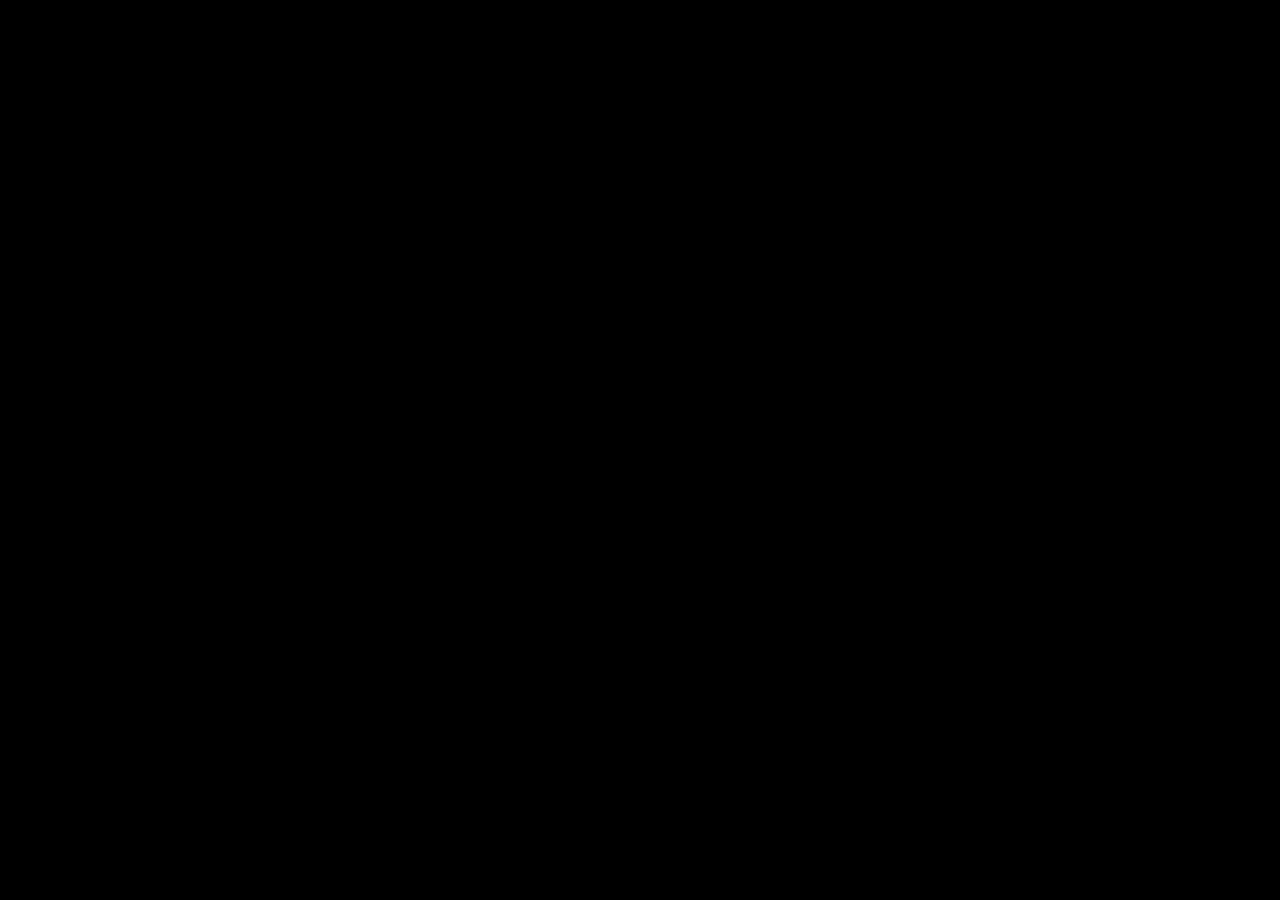
==== index.html @ ef804bbd "Update index.html" ====
<!DOCTYPE html>
<html lang="cs">
<head>
  <meta charset="UTF-8">

  <meta
    name="viewport"
    content="width=device-width, initial-scale=1, maximum-scale=1, user-scalable=no, viewport-fit=cover"
  >

  <!-- =========================================================
       CRITICAL RENDER STYLES
       ========================================================= -->
  <style>
    *,
    *::before,
    *::after {
      box-sizing: border-box;
    }

    html {
      width: 100%;
      min-height: 100%;
      margin: 0;
      padding: 0;
      background: #000000;
      color-scheme: dark;
      -webkit-text-size-adjust: 100%;
      text-size-adjust: 100%;
    }

    body {
      width: 100%;
      min-height: 100svh;
      margin: 0;
      padding: 0;
      overflow-x: hidden;
      background: #000000;
      color: #ffffff;
      font-family: "Barlow", Arial, sans-serif;
      -webkit-font-smoothing: antialiased;
      -moz-osx-font-smoothing: grayscale;
    }

    /* MAIN must remain hidden until its initialization completes. */
    .main-view:not(.is-visible) {
      opacity: 0;
      visibility: hidden;
      pointer-events: none;
    }

    /* HOME carousel must never render before its reveal state. */
    .home-view:not(.is-carousel-visible) .home-carousel {
      opacity: 0;
    }

    /* Menu remains hidden until explicitly opened. */
    .main-view:not(.is-menu-visible) .main-menu {
      visibility: hidden;
      pointer-events: none;
    }
  </style>

  <title>LIVINGSPACE</title>

  <!-- =========================================================
       SEO
       ========================================================= -->
  <meta name="robots" content="index,follow">

  <meta
    name="description"
    content="LIVINGSPACE je platforma nabízející nejrozsáhlejší světový výběr designového nábytku, elektroniky, osvětlení a vybavení pro venkovní prostory."
  >

  <link rel="canonical" href="https://livingspace.cz/">

  <!-- =========================================================
       STRUCTURED DATA
       ========================================================= -->
  <script type="application/ld+json">
  {
    "@context": "https://schema.org",
    "@type": "WebSite",
    "name": "LIVINGSPACE",
    "url": "https://livingspace.cz/",
    "description": "LIVINGSPACE je platforma nabízející nejrozsáhlejší světový výběr designového nábytku, elektroniky, osvětlení a vybavení pro venkovní prostory."
  }
  </script>

  <script type="application/ld+json">
  {
    "@context": "https://schema.org",
    "@type": "Organization",
    "name": "LIVINGSPACE",
    "url": "https://livingspace.cz/",
    "image": "https://livingspace.cz/assets/vb-og.png",
    "description": "LIVINGSPACE je platforma nabízející nejrozsáhlejší světový výběr designového nábytku, elektroniky, osvětlení a vybavení pro venkovní prostory."
  }
  </script>

  <!-- =========================================================
       OPEN GRAPH
       ========================================================= -->
  <meta property="og:type" content="website">
  <meta property="og:site_name" content="LIVINGSPACE">
  <meta property="og:title" content="LIVINGSPACE">

  <meta
    property="og:description"
    content="LIVINGSPACE je platforma nabízející nejrozsáhlejší světový výběr designového nábytku, elektroniky, osvětlení a vybavení pro venkovní prostory."
  >

  <meta property="og:url" content="https://livingspace.cz/">
  <meta property="og:image" content="https://livingspace.cz/assets/vb-og.png">
  <meta property="og:image:width" content="1200">
  <meta property="og:image:height" content="630">
  <meta property="og:image:alt" content="LIVINGSPACE">
  <meta property="og:locale" content="cs_CZ">

  <!-- =========================================================
       TWITTER / X
       ========================================================= -->
  <meta name="twitter:card" content="summary_large_image">
  <meta name="twitter:title" content="LIVINGSPACE">

  <meta
    name="twitter:description"
    content="LIVINGSPACE je platforma nabízející nejrozsáhlejší světový výběr designového nábytku, elektroniky, osvětlení a vybavení pro venkovní prostory."
  >

  <meta
    name="twitter:image"
    content="https://livingspace.cz/assets/vb-og.png"
  >

  <meta
    name="twitter:image:alt"
    content="LIVINGSPACE"
  >

  <meta
    name="twitter:url"
    content="https://livingspace.cz/"
  >

  <!-- =========================================================
       FAVICONS
       ========================================================= -->
  <link
    rel="icon"
    type="image/png"
    sizes="16x16"
    href="/assets/vb-16x16.png"
  >

  <link
    rel="icon"
    type="image/png"
    sizes="32x32"
    href="/assets/vb-32x32.png"
  >

  <link
    rel="icon"
    type="image/png"
    sizes="48x48"
    href="/assets/vb-48x48.png"
  >

  <link
    rel="icon"
    type="image/png"
    sizes="64x64"
    href="/assets/vb-64x64.png"
  >

  <link
    rel="icon"
    type="image/png"
    sizes="128x128"
    href="/assets/vb-128x128.png"
  >

  <link
    rel="icon"
    type="image/png"
    sizes="192x192"
    href="/assets/vb-192x192.png"
  >

  <link
    rel="icon"
    type="image/png"
    sizes="256x256"
    href="/assets/vb-256x256.png"
  >

  <link
    rel="icon"
    type="image/png"
    sizes="512x512"
    href="/assets/vb-512x512.png"
  >

  <link
    rel="apple-touch-icon"
    sizes="180x180"
    href="/assets/vb-180x180.png"
  >

  <!-- =========================================================
       BROWSER THEME
       ========================================================= -->
  <meta name="theme-color" content="#000000">
  <meta name="msapplication-TileColor" content="#000000">
  <meta name="color-scheme" content="dark">

  <!-- =========================================================
       BARLOW + BARLOW CONDENSED
       ========================================================= -->
  <link
    rel="preconnect"
    href="https://fonts.googleapis.com"
  >

  <link
    rel="preconnect"
    href="https://fonts.gstatic.com"
    crossorigin
  >

  <link
    href="https://fonts.googleapis.com/css2?family=Barlow:wght@400;500;600;700&family=Barlow+Condensed:wght@400;500;600;700&display=swap"
    rel="stylesheet"
  >

  <!-- =========================================================
       PRELOAD
       ========================================================= -->
  <link
    rel="preload"
    href="/assets/vb-logo2.png"
    as="image"
    type="image/png"
    fetchpriority="high"
  >

  <link
    rel="preload"
    href="/assets/icons/arrow-down.svg"
    as="image"
    type="image/svg+xml"
  >

  <link
    rel="preload"
    href="/assets/icons/arrow-left.svg"
    as="image"
    type="image/svg+xml"
  >

  <link
    rel="preload"
    href="/assets/icons/hamburger.svg"
    as="image"
    type="image/svg+xml"
  >

  <link
    rel="preload"
    href="/assets/icons/search.svg"
    as="image"
    type="image/svg+xml"
  >

  <!-- =========================================================
       GOOGLE ANALYTICS
       ========================================================= -->
  <script
    async
    src="https://www.googletagmanager.com/gtag/js?id=G-ZL8N7FS7NT"
  ></script>

  <script>
    window.dataLayer = window.dataLayer || [];

    function gtag() {
      window.dataLayer.push(arguments);
    }

    gtag('js', new Date());
    gtag('config', 'G-ZL8N7FS7NT');
  </script>

  <!-- =========================================================
       MAIN CSS
       ========================================================= -->
  <link rel="stylesheet" href="/assets/css/main.css">

  <!-- =========================================================
       HOME CSS
       ========================================================= -->
  <link rel="stylesheet" href="/assets/css/home.css">
</head>

<body>
  <!-- =========================================================
       MAIN IS CREATED AUTOMATICALLY BY main.js
       ========================================================= -->

  <script src="/assets/js/main.js" defer></script>
  <script src="/assets/js/home.js" defer></script>
</body>
</html>
---- assets/css/main.css ----
/* =========================================================
   LIVINGSPACE — MAIN
   ========================================================= */

.main-view {
  /* Typography */
  --main-font: "Barlow", Arial, sans-serif;
  --main-menu-font: "Barlow", Arial, sans-serif;

  /* Colors */
  --main-background: #000000;
  --main-foreground: #ffffff;
  --main-grey: #b4b4b4;
  --main-line: #1f1f1f;
  --main-line-soft: #141414;

  /* Header */
  --main-header-height: 64px;
  --main-side-mobile: 16px;
  --main-side-tablet: 28px;
  --main-side-desktop: 42px;

  /* Menu layout */
  --menu-left: clamp(28px, 7vw, 58px);
  --menu-right: clamp(24px, 8vw, 56px);
  --menu-top-gap: 42px;
  --menu-row-pad: 14px;

  /* Menu typography */
  --menu-font-size: 19px;
  --menu-letter-spacing: 0.6px;

  /* Chevron */
  --chev-size: 18px;
  --chev-rot-ms: 1040ms;

  /* Saber */
  --saber-width: 4px;
  --saber-height: 26px;
  --saber-offset: 0px;
  --active-shift: 14px;

  /* Panels */
  --panel-font-size: 14px;
  --panel-line-height: 1.65;
  --arrow-safe: calc(var(--chev-size) + 26px);

  /* Animations */
  --menu-enter-duration: 1150ms;
  --menu-enter-easing: cubic-bezier(0.16, 1, 0.3, 1);
  --main-arrival-duration: 2400ms;
  --main-arrival-easing: cubic-bezier(0.16, 1, 0.3, 1);

  /* Main container */
  position: fixed;
  inset: 0;
  width: 100%;
  height: 100%;
  min-height: 100svh;
  overflow: hidden;

  background: var(--main-background);
  color: var(--main-foreground);
  font-family: var(--main-font);

  z-index: 10;
  opacity: 0;
  pointer-events: none;
  transition: opacity 220ms linear;

  -webkit-font-smoothing: antialiased;
  -moz-osx-font-smoothing: grayscale;
}

/* =========================================================
   MAIN — VISIBILITY
   ========================================================= */

.main-view.is-visible {
  opacity: 1;
  pointer-events: auto;
}

/* =========================================================
   MAIN — RESET
   ========================================================= */

.main-view *,
.main-view *::before,
.main-view *::after {
  box-sizing: border-box;
}

.main-view button {
  margin: 0;
  padding: 0;
  appearance: none;
  -webkit-appearance: none;

  border: 0;
  border-radius: 0;
  background: none;
  color: inherit;
  font: inherit;
  cursor: pointer;

  -webkit-tap-highlight-color: transparent;
}

.main-view img {
  display: block;
  user-select: none;
  -webkit-user-select: none;
  -webkit-user-drag: none;
}

/* =========================================================
   HEADER — CONTAINER
   ========================================================= */

.main-view__header {
  position: absolute;
  top: 0;
  left: 0;
  width: 100%;
  height: calc(var(--main-header-height) + env(safe-area-inset-top, 0px));

  padding: env(safe-area-inset-top, 0px) var(--main-side-mobile) 0;

  display: flex;
  align-items: center;
  justify-content: space-between;

  z-index: 20;
  pointer-events: none;
}

/* =========================================================
   HEADER — CONTROLS
   ========================================================= */

.main-view__header-button {
  position: relative;
  width: 44px;
  height: 44px;

  display: flex;
  align-items: center;
  justify-content: center;
  flex: 0 0 44px;

  opacity: 0;
  pointer-events: none;

  transform: translate3d(0, calc(-100% - 120px), 0);
  transform-origin: center center;
  will-change: transform, opacity;

  backface-visibility: hidden;
  -webkit-backface-visibility: hidden;

  transition:
    transform var(--main-arrival-duration) var(--main-arrival-easing),
    opacity 420ms ease-out;
}

.main-view.is-controls-visible .main-view__header-button {
  opacity: 1;
  pointer-events: auto;
  transform: translate3d(0, 0, 0);
}

.main-view__header-button:focus {
  outline: none;
}

.main-view__header-button:focus-visible {
  outline: 1px solid rgba(255, 255, 255, 0.8);
  outline-offset: 2px;
}

/* =========================================================
   HEADER — ICONS
   ========================================================= */

.main-view__header-icon {
  width: 24px;
  height: 24px;
  object-fit: contain;
  pointer-events: none;
}

.main-view__header-icon--hamburger {
  width: 30px;
  height: 30px;
}

.main-view__header-icon--search {
  width: 22px;
  height: 22px;
}

/* =========================================================
   LOGO — LIVINGSPACE
   ========================================================= */

.main-view__logo {
  position: absolute;
  top: calc(env(safe-area-inset-top, 0px) + var(--main-header-height) / 2);
  left: 50%;

  width: 220px;
  height: auto;
  margin: 0;
  padding: 0;
  object-fit: contain;

  opacity: 0;
  transform: translate3d(-50%, calc(-150% - 120px), 0);
  transform-origin: center center;
  will-change: transform, opacity;

  backface-visibility: hidden;
  -webkit-backface-visibility: hidden;

  user-select: none;
  -webkit-user-select: none;
  -webkit-user-drag: none;

  pointer-events: none;
  z-index: 21;

  transition:
    transform var(--main-arrival-duration) var(--main-arrival-easing),
    opacity 420ms ease-out;
}

/* =========================================================
   LOGO — ARRIVAL
   ========================================================= */

.main-view.is-logo-visible .main-view__logo {
  opacity: 1;
  transform: translate3d(-50%, -50%, 0);
}

/* =========================================================
   MENU — SCROLL AREA
   ========================================================= */

.main-menu {
  position: absolute;
  inset: 0;
  width: 100%;
  height: 100%;
  min-height: 100svh;

  padding-top: calc(env(safe-area-inset-top, 0px) + var(--main-header-height));

  overflow-x: hidden;
  overflow-y: auto;
  -webkit-overflow-scrolling: touch;
  overscroll-behavior: contain;

  z-index: 10;
  scrollbar-width: none;

  visibility: hidden;
  pointer-events: none;
}

.main-view.is-menu-visible .main-menu {
  visibility: visible;
  pointer-events: auto;
}

.main-menu::-webkit-scrollbar {
  display: none;
}

/* =========================================================
   MENU — CONTENT
   ========================================================= */

.main-menu__content {
  position: relative;
  width: 100%;

  padding-left: var(--menu-left);
  padding-right: var(--menu-right);
  padding-bottom: calc(120px + env(safe-area-inset-bottom, 0px));

  transform: translateY(30px);
}

/* =========================================================
   MENU — LIST
   ========================================================= */

.main-menu__list {
  position: relative;
  width: 100%;
  list-style: none;

  margin: var(--menu-top-gap) 0 0;
  padding: 0;
}

/* =========================================================
   SABER — SLOT
   ========================================================= */

.main-menu__saber-slot {
  position: absolute;
  left: 0;
  top: 0;

  width: 32px;
  height: 100%;
  margin: 0;
  padding: 0;
  list-style: none;

  z-index: 5;
  pointer-events: none;
}

/* =========================================================
   SABER — NEON GLOW
   ========================================================= */

.main-menu__saber {
  position: absolute;
  left: var(--saber-offset);
  top: 0;

  width: var(--saber-width);
  height: var(--saber-height);

  background: #fff9cf;
  border-radius: 3px;

  box-shadow:
    0 0 3px rgba(255, 255, 255, 0.95),
    0 0 7px rgba(255, 238, 145, 0.90),
    0 0 13px rgba(255, 220, 70, 0.62),
    0 0 22px rgba(255, 205, 35, 0.30);

  transform: translate3d(0, 0, 0);
  transform-origin: center center;
  transition: transform 180ms cubic-bezier(0.2, 0.9, 0.2, 1);
  will-change: transform;
  pointer-events: none;
}

/* =========================================================
   SABER — HANDLE
   ========================================================= */

.main-menu__saber-handle {
  position: absolute;
  left: calc(var(--saber-offset) - 14px);
  top: 0;

  width: 32px;
  height: 100%;
  background: transparent;

  z-index: 6;
  pointer-events: auto;
  touch-action: none;
}

/* =========================================================
   MENU — ITEMS
   ========================================================= */

.main-menu__item {
  position: relative;
  display: flex;
  align-items: center;
  justify-content: space-between;
  gap: 16px;

  width: 100%;
  padding: var(--menu-row-pad) 0;

  color: var(--main-grey);
  font-family: var(--main-menu-font);
  font-size: 18px;
  font-weight: 600;
  line-height: 1.05;
  letter-spacing: var(--menu-letter-spacing);
  text-transform: uppercase;

  user-select: none;
  -webkit-user-select: none;
  -webkit-tap-highlight-color: transparent;

  opacity: 0;
  transform: translate3d(calc(100vw + 80px), 0, 0);
  will-change: transform, opacity;
  z-index: 2;
}

/* =========================================================
   MENU — STAGGER ARRIVAL
   ========================================================= */

.main-view.is-menu-visible .main-menu__item {
  animation: mainMenuItemEnter var(--menu-enter-duration) var(--menu-enter-easing) forwards;
}

.main-view.is-menu-visible .main-menu__item:nth-of-type(2) {
  animation-delay: 0ms;
}

.main-view.is-menu-visible .main-menu__item:nth-of-type(4) {
  animation-delay: 120ms;
}

.main-view.is-menu-visible .main-menu__item:nth-of-type(6) {
  animation-delay: 240ms;
}

.main-view.is-menu-visible .main-menu__item:nth-of-type(8) {
  animation-delay: 360ms;
}

@keyframes mainMenuItemEnter {
  0% {
    opacity: 0;
    transform: translate3d(calc(100vw + 80px), 0, 0);
  }

  18% {
    opacity: 1;
  }

  100% {
    opacity: 1;
    transform: translate3d(0, 0, 0);
  }
}

/* =========================================================
   MENU — LABELS
   ========================================================= */

.main-menu__label {
  display: inline-block;
  color: inherit;
  cursor: pointer;

  transition:
    transform 160ms cubic-bezier(0.2, 0.9, 0.2, 1),
    color 120ms linear;

  will-change: transform, color;
}

/* =========================================================
   MENU — ACTIVE ITEM
   ========================================================= */

.main-menu__item.is-active .main-menu__label {
  color: var(--main-foreground);
  transform: translate3d(var(--active-shift), 0, 0);
}

/* =========================================================
   MENU — CHEVRON BUTTON
   ========================================================= */

.main-menu__chevron-button {
  width: 34px;
  height: 34px;
  flex: 0 0 34px;

  display: flex;
  align-items: center;
  justify-content: center;

  background: none;
  overflow: visible;
}

/* =========================================================
   MENU — CHEVRON ICON
   ========================================================= */

.main-menu__chevron {
  width: 34px;
  height: 34px;
  display: block;
  object-fit: contain;

  transform: rotate(var(--chev-spin, 0deg)) translateZ(0);
  transform-origin: center center;

  transition: transform var(--chev-rot-ms) cubic-bezier(0.2, 0.9, 0.2, 1);
  will-change: transform;
  pointer-events: none;

  backface-visibility: hidden;
  -webkit-backface-visibility: hidden;
}

/* =========================================================
   MENU — PANELS
   ========================================================= */

.main-menu__panel {
  list-style: none;
  max-height: 0;
  overflow: hidden;
  opacity: 0;

  transition:
    max-height 420ms cubic-bezier(0.2, 0.9, 0.2, 1),
    opacity 220ms linear;
}

.main-menu__item.is-open + .main-menu__panel {
  max-height: 1600px;
  opacity: 1;
}

.main-menu__panel-inner {
  padding: 10px var(--arrow-safe) 12px 0;
  border-top: 1px solid var(--main-line-soft);
}

.main-menu__panel-inner > * {
  transform: translate3d(20px, 0, 0);
}

/* =========================================================
   MENU — PANEL TEXT
   ========================================================= */

.main-menu__text {
  margin: 0;
  padding: 0;

  color: var(--main-foreground);
  font-family: var(--main-font);
  font-size: var(--panel-font-size);
  font-weight: 400;
  line-height: var(--panel-line-height);
  letter-spacing: 0.2px;
  text-transform: none;
}

/* =========================================================
   MENU — DOMŮ
   ========================================================= */

.main-menu__about {
  color: var(--main-foreground);
}

/* =========================================================
   MENU — MÉDIA
   ========================================================= */

.main-menu__art {
  display: flex;
  flex-direction: column;
  align-items: flex-start;
}

/* =========================================================
   MENU — DESIGN
   ========================================================= */

.main-menu__art-gallery {
  position: relative;
  display: inline-flex;
  align-items: center;
  justify-content: flex-start;

  min-height: 38px;
  margin: 0;
  padding: 0;

  color: var(--main-grey);
  font-family: var(--main-menu-font);
  font-size: 14px;
  font-weight: 600;
  line-height: 1;
  letter-spacing: 0.12em;

  text-transform: uppercase;
  text-decoration: none;
  outline: none;
  cursor: pointer;

  -webkit-tap-highlight-color: transparent;

  transition:
    color 120ms linear,
    opacity 120ms linear,
    transform 160ms cubic-bezier(0.2, 0.9, 0.2, 1);
}

.main-menu__art-gallery:visited {
  color: var(--main-grey);
}

.main-menu__art-gallery:hover,
.main-menu__art-gallery:focus-visible {
  color: var(--main-foreground);
}

.main-menu__art-gallery:active {
  color: var(--main-foreground);
  opacity: 0.7;
  transform: scale(0.97);
}

/* =========================================================
   MENU — SHOP
   ========================================================= */

.main-menu__vision {
  color: var(--main-foreground);
}

/* =========================================================
   MENU — KONTAKT
   ========================================================= */

.main-menu__contact {
  color: var(--main-foreground);
  font-size: 15px;
  line-height: 1.85;
}

/* =========================================================
   MENU — CONTACT LINKS
   ========================================================= */

.main-menu__contact a {
  display: block;
  width: fit-content;

  color: var(--main-foreground);
  text-decoration: none;
  outline: none;

  -webkit-tap-highlight-color: transparent;

  transition:
    color 140ms ease-out,
    text-shadow 180ms ease-out,
    opacity 140ms ease-out;
}

.main-menu__contact a:link,
.main-menu__contact a:visited {
  color: var(--main-foreground);
  text-decoration: none;
}

.main-menu__contact a:hover,
.main-menu__contact a:focus,
.main-menu__contact a:focus-visible,
.main-menu__contact a:active {
  color: #fff7c2;
  text-decoration: none;

  text-shadow:
    0 0 4px rgba(255, 244, 166, 0.95),
    0 0 10px rgba(255, 226, 92, 0.72),
    0 0 18px rgba(255, 211, 64, 0.42);

  outline: none;
}

.main-menu__contact a:active {
  opacity: 0.82;
}

/* =========================================================
   MENU — DIVIDER
   ========================================================= */

.main-menu__divider {
  width: 100%;
  margin: 18px 0 0;
  border-top: 1px solid var(--main-line);
}

/* =========================================================
   RESPONSIVE — SMALL MOBILE
   ========================================================= */

@media (max-width: 374px) {
  .main-view {
    --menu-left: 27px;
    --menu-right: 24px;
    --menu-top-gap: 34px;
    --menu-row-pad: 13px;
    --menu-font-size: 18px;
    --chev-size: 17px;
    --panel-font-size: 13px;
  }

  .main-view__header-icon {
    width: 22px;
    height: 22px;
  }
}

/* =========================================================
   RESPONSIVE — LARGE MOBILE
   ========================================================= */

@media (min-width: 430px) and (max-width: 767px) {
  .main-view {
    --menu-left: clamp(32px, 7vw, 58px);
    --menu-right: clamp(28px, 8vw, 56px);
    --menu-font-size: 20px;
  }

  .main-view__header {
    padding-left: 18px;
    padding-right: 18px;
    transform: translateY(20px);
  }

  .main-view__logo {
    top: calc(
      env(safe-area-inset-top, 0px) +
      var(--main-header-height) / 2 +
      20px
    );
  }
}

/* =========================================================
   RESPONSIVE — TABLET
   ========================================================= */

@media (min-width: 768px) {
  .main-view {
    --menu-left: clamp(52px, 8vw, 92px);
    --menu-right: clamp(44px, 8vw, 84px);
    --menu-top-gap: 54px;
    --menu-row-pad: 17px;
    --menu-font-size: 22px;
    --chev-size: 20px;
    --saber-height: 30px;
    --panel-font-size: 15px;
  }

  .main-view__header {
    padding-left: var(--main-side-tablet);
    padding-right: var(--main-side-tablet);
  }

  .main-view__header-icon {
    width: 26px;
    height: 26px;
  }

  .main-menu__content {
    max-width: 900px;
    margin: 0 auto;
  }
}

/* =========================================================
   RESPONSIVE — DESKTOP
   ========================================================= */

@media (min-width: 1200px) {
  .main-view {
    --menu-left: 72px;
    --menu-right: 72px;
    --menu-top-gap: 62px;
    --menu-row-pad: 18px;
    --menu-font-size: 23px;
    --panel-font-size: 15px;
  }

  .main-view__header {
    padding-left: var(--main-side-desktop);
    padding-right: var(--main-side-desktop);
  }

  .main-menu__content {
    max-width: 980px;
  }
}

/* =========================================================
   ACCESSIBILITY — REDUCED MOTION
   ========================================================= */

@media (prefers-reduced-motion: reduce) {
  .main-view {
    transition-duration: 1ms;
  }

  .main-view__logo {
    transition:
      transform 700ms ease-out,
      opacity 300ms ease-out;
  }

  .main-view__header-button {
    transition:
      transform 700ms ease-out,
      opacity 300ms ease-out;
  }

  .main-view.is-menu-visible .main-menu__item {
    animation-duration: 500ms;
    animation-delay: 0ms;
  }

  .main-menu__saber {
    transition-duration: 100ms;
  }

  .main-menu__chevron {
    transition-duration: 300ms;
  }

  .main-menu__panel {
    transition:
      max-height 240ms ease-out,
      opacity 120ms linear;
  }
}
---- assets/css/home.css ----
/* =========================================================
   LIVINGSPACE — HOME
   ADAPTIVE SEVEN-SLIDE ARTICLE CAROUSEL

   HTML = STRUKTURA
   JS   = OBSAH A FUNKČNÍ LOGIKA
   CSS  = DESIGN A RESPONZIVITA
   ========================================================= */

:root {
  /* =======================================================
     01 — ZÁKLADNÍ BARVY
     ======================================================= */

  --homeAccent:#FFE34F;
  --homeBlack:#000000;
  --homeWhite:#FFFFFF;

  /* =======================================================
     02 — HOME
     ======================================================= */

  --homeMinH:100svh;
  --homeZ:9;
  --homeContentTopGap:18px;
  --homeContentBottomPad:90px;
  --homeDesktopMaxW:1100px;

  /* =======================================================
     03 — DIVIDER
     ======================================================= */

  --homeDividerH:1px;
  --homeDividerColor:rgba(255,255,255,0.18);
  --homeDividerShadow:0 1px 8px rgba(255,255,255,0.06);
  --homeDividerMoveDuration:900ms;
  --homeDividerFadeDuration:420ms;

  /* =======================================================
     04 — CAROUSEL
     ======================================================= */

  --homeCarouselFadeDuration:220ms;
  --homeCarouselSlideDuration:1050ms;
  --homeCarouselHeightDuration:700ms;
  --homeCarouselEase:cubic-bezier(0.16,1,0.3,1);

  /* =======================================================
     05 — PHOTOGRAPHY
     ======================================================= */

  --homeImageW:100%;
  --homeImageMaxW:100%;
  --homeImageRadius:0px;
  --homeImageBottomGap:20px;

  /* =======================================================
     06 — ARTICLE TYPOGRAPHY
     ======================================================= */

  --homeTitleFont:-apple-system,BlinkMacSystemFont,"Segoe UI",Arial,sans-serif;
  --homeTitleSize:clamp(22px,5.5vw,38px);
  --homeTitleWeight:700;
  --homeTitleLineHeight:1.2;
  --homeTitleSpacing:-0.02em;

  --homeDescriptionSize:clamp(14px,3.6vw,17px);
  --homeDescriptionWeight:400;
  --homeDescriptionLineHeight:1.5;
  --homeDescriptionTopGap:14px;
  --homeDescriptionColor:rgba(255,255,255,0.88);

  /* =======================================================
     07 — BUTTONS
     ======================================================= */

  --homeBtnW:220px;
  --homeBtnH:44px;
  --homeBtnGap:14px;
  --homeBtnTopGap:24px;
  --homeBtnX:0px;
  --homeBtnY:0px;
  --homeBtnRadius:999px;
  --homeBtnPadX:12px;
  --homeBtnPadY:0px;

  --homeBtnFont:"Barlow",sans-serif;
  --homeBtnFontSize:15px;
  --homeBtnFontWeight:700;
  --homeBtnLineHeight:1.2;
  --homeBtnLetterSpacing:0.02em;

  /* =======================================================
     08 — READ BUTTON
     ======================================================= */

  --homeReadBg:#FFE34F;
  --homeReadText:#000000;
  --homeReadBorder:#FFE34F;
  --homeReadBorderW:1px;
  --homeReadHoverBg:#FFFFFF;
  --homeReadHoverText:#000000;
  --homeReadHoverBorder:#FFFFFF;

  /* =======================================================
     09 — NEXT BUTTON
     ======================================================= */

  --homeNextBg:#000000;
  --homeNextText:#FFFFFF;
  --homeNextBorder:#FFE34F;
  --homeNextBorderW:1.5px;
  --homeNextHoverBg:#FFE34F;
  --homeNextHoverText:#000000;
  --homeNextHoverBorder:#FFE34F;

  /* =======================================================
     10 — BUTTON INTERACTIONS
     ======================================================= */

  --homeBtnTransition:180ms;
  --homeBtnActiveScale:0.975;
  --homeBtnFocusW:2px;
  --homeBtnFocusGap:4px;
  --homeBtnFocusColor:#FFFFFF;

  /* =======================================================
     11 — NAVIGATION
     ======================================================= */

  --homeNavMaxW:270px;
  --homeNavTopGap:12px;
  --homeNavGap:6px;
  --homeNavHitH:24px;
  --homeNavLineH:3px;
  --homeNavInactive:rgba(255,255,255,0.35);
  --homeNavActive:#FFFFFF;
  --homeNavHover:rgba(255,255,255,0.75);
  --homeNavTransition:220ms;
  --homeNavFocusColor:#FFE34F;
  --homeNavFocusW:2px;
  --homeNavFocusGap:3px;

  /* =======================================================
     12 — SOCIAL LINKS
     ======================================================= */

  --homeSocialTopGap:48px;
  --homeSocialGap:20px;
  --homeSocialBox:32px;
  --homeSocialIcon:24px;
  --homeSocialColor:#FFFFFF;
  --homeSocialFocusColor:#FFE34F;
  --homeSocialFocusW:2px;
  --homeSocialFocusGap:4px;

  /* =======================================================
     13 — SMALL MOBILE
     ======================================================= */

  --homeSmallBtnFontSize:12px;
  --homeSmallNavGap:6px;
  --homeSmallSocialGap:14px;
}

/* =========================================================
   MAIN VIEW
   ========================================================= */

.main-view.is-visible {
  overflow-x:hidden;
  overflow-y:auto;
  -webkit-overflow-scrolling:touch;
}

.main-view.is-menu-visible { overflow:hidden; }
.main-view:not(.is-menu-visible) .main-menu { pointer-events:none; }
.main-view.is-menu-visible .main-menu { pointer-events:auto; }

/* =========================================================
   HOME VIEW
   ========================================================= */

.home-view {
  position:absolute;
  top:0;
  left:0;
  width:100%;
  min-height:var(--homeMinH);
  z-index:var(--homeZ);
  pointer-events:none;
}

.main-menu__divider { visibility:hidden; }

/* =========================================================
   DIVIDER
   ========================================================= */

.home-view__divider {
  position:absolute;
  top:0;
  left:var(--menu-left);
  right:var(--menu-right);
  height:var(--homeDividerH);
  background:var(--homeDividerColor);
  box-shadow:var(--homeDividerShadow);
  opacity:0;
  transform:translate3d(0,var(--home-divider-y,0px),0);
  transform-origin:center;
  transition:
    transform var(--homeDividerMoveDuration) var(--homeCarouselEase),
    opacity var(--homeDividerFadeDuration) ease-out;
  will-change:transform,opacity;
}

.home-view.is-divider-visible .home-view__divider { opacity:1; }

/* =========================================================
   HOME CONTENT
   ========================================================= */

.home-view__content {
  width:100%;
  box-sizing:border-box;
  padding:
    calc(var(--home-divider-y,150px) + var(--homeContentTopGap))
    var(--menu-right)
    var(--homeContentBottomPad)
    var(--menu-left);
  transition:padding-top var(--homeDividerMoveDuration) var(--homeCarouselEase);
  pointer-events:none;
}

.main-view.is-menu-visible .home-view__content { display:none; }

/* =========================================================
   CAROUSEL
   ========================================================= */

.home-carousel {
  width:100%;
  min-width:0;
  opacity:0;
  transition:opacity var(--homeCarouselFadeDuration) linear;
}

.home-view.is-carousel-visible .home-carousel { opacity:1; }

.home-carousel__viewport {
  position:relative;
  width:100%;
  height:0;
  overflow:hidden;
  isolation:isolate;
  transition:height var(--homeCarouselHeightDuration) var(--homeCarouselEase);
}

.home-carousel__viewport.is-height-jump { transition:none; }

/* =========================================================
   SLIDES
   ========================================================= */

.home-carousel__slide {
  position:absolute;
  top:0;
  left:0;
  width:100%;
  box-sizing:border-box;
  opacity:0;
  visibility:hidden;
  transform:translate3d(100%,0,0);
  backface-visibility:hidden;
  -webkit-backface-visibility:hidden;
  will-change:transform;
}

.home-carousel__slide.is-prepared,
.home-carousel__slide.is-entering,
.home-carousel__slide.is-active,
.home-carousel__slide.is-exiting {
  opacity:1;
  visibility:visible;
}

.home-carousel__slide.is-prepared {
  transform:translate3d(100%,0,0);
}

.home-carousel__slide.is-active {
  z-index:2;
  transform:translate3d(0,0,0);
  transition:transform var(--homeCarouselSlideDuration) var(--homeCarouselEase);
}

.home-carousel__slide.is-entering {
  z-index:3;
  transform:translate3d(0,0,0);
  transition:transform var(--homeCarouselSlideDuration) var(--homeCarouselEase);
}

.home-carousel__slide.is-exiting {
  z-index:1;
  transform:translate3d(-100%,0,0);
  transition:transform var(--homeCarouselSlideDuration) var(--homeCarouselEase);
}

/* =========================================================
   IMAGE — ORIGINAL ASPECT RATIO
   ========================================================= */

.home-carousel__image {
  display:block;
  width:var(--homeImageW);
  max-width:var(--homeImageMaxW);
  height:auto;
  margin:0 auto;
  border-radius:var(--homeImageRadius);
  object-fit:contain;
  object-position:center;
  user-select:none;
  -webkit-user-select:none;
  -webkit-user-drag:none;
  pointer-events:none;
  backface-visibility:hidden;
  -webkit-backface-visibility:hidden;
}

/* =========================================================
   ARTICLE CONTENT
   ========================================================= */

.home-carousel__article {
  width:100%;
  min-width:0;
  box-sizing:border-box;
  padding:0;
  color:var(--homeWhite);
  text-align:center;
}

.home-carousel__image + .home-carousel__article {
  padding-top:var(--homeImageBottomGap);
}

.home-carousel__title {
  margin:0;
  padding:0;
  color:var(--homeWhite);
  font-family:var(--homeTitleFont);
  font-size:var(--homeTitleSize);
  font-weight:var(--homeTitleWeight);
  line-height:var(--homeTitleLineHeight);
  letter-spacing:var(--homeTitleSpacing);
  overflow-wrap:anywhere;
}

.home-carousel__description {
  margin:var(--homeDescriptionTopGap) 0 0;
  padding:0;
  color:var(--homeDescriptionColor);
  font-family:var(--homeTitleFont);
  font-size:var(--homeDescriptionSize);
  font-weight:var(--homeDescriptionWeight);
  line-height:var(--homeDescriptionLineHeight);
  overflow-wrap:anywhere;
}

/* =========================================================
   BUTTON CONTAINER
   ========================================================= */

.home-view .home-carousel .home-carousel__actions {
  width:100%;
  max-width:var(--homeBtnW);
  margin:var(--homeBtnTopGap) auto 0;
  padding:0;
  display:flex;
  flex-direction:column;
  align-items:stretch;
  gap:var(--homeBtnGap);
  position:relative;
  left:var(--homeBtnX);
  top:var(--homeBtnY);
  pointer-events:auto;
}

/* No extra top margin when no article text is available. */

.home-carousel__article > .home-carousel__actions:first-child {
  margin-top:0;
}

/* =========================================================
   BUTTON BASE
   ========================================================= */

.home-view .home-carousel .home-carousel__actions .home-carousel__button {
  appearance:none;
  -webkit-appearance:none;
  display:flex;
  align-items:center;
  justify-content:center;
  width:100%;
  min-width:0;
  height:var(--homeBtnH);
  min-height:var(--homeBtnH);
  box-sizing:border-box;
  margin:0;
  padding:var(--homeBtnPadY) var(--homeBtnPadX);
  border-style:solid;
  border-width:var(--homeReadBorderW);
  border-radius:var(--homeBtnRadius);
  box-shadow:none;
  font-family:var(--homeBtnFont);
  font-size:var(--homeBtnFontSize);
  font-weight:var(--homeBtnFontWeight);
  line-height:var(--homeBtnLineHeight);
  letter-spacing:var(--homeBtnLetterSpacing);
  text-align:center;
  text-decoration:none;
  text-transform:uppercase;
  white-space:nowrap;
  cursor:pointer;
  touch-action:manipulation;
  -webkit-tap-highlight-color:transparent;
  -webkit-touch-callout:none;
  user-select:none;
  transition:
    background-color var(--homeBtnTransition) ease,
    border-color var(--homeBtnTransition) ease,
    color var(--homeBtnTransition) ease,
    transform var(--homeBtnTransition) ease;
  transform:translate3d(0,0,0);
  backface-visibility:hidden;
}

/* =========================================================
   READ BUTTON
   ========================================================= */

.home-view .home-carousel .home-carousel__actions .home-carousel__button--read {
  background-color:var(--homeReadBg);
  border-color:var(--homeReadBorder);
  border-width:var(--homeReadBorderW);
  color:var(--homeReadText);
  -webkit-text-fill-color:var(--homeReadText);
  opacity:1;
}

@media (hover:hover) {
  .home-view .home-carousel .home-carousel__actions .home-carousel__button--read:hover:not(:disabled) {
    background-color:var(--homeReadHoverBg);
    border-color:var(--homeReadHoverBorder);
    color:var(--homeReadHoverText);
    -webkit-text-fill-color:var(--homeReadHoverText);
  }
}

/* =========================================================
   NEXT BUTTON
   ========================================================= */

.home-view .home-carousel .home-carousel__actions .home-carousel__button--next {
  background-color:var(--homeNextBg);
  border-color:var(--homeNextBorder);
  border-width:var(--homeNextBorderW);
  color:var(--homeNextText);
  -webkit-text-fill-color:var(--homeNextText);
  opacity:1;
}

@media (hover:hover) {
  .home-view .home-carousel .home-carousel__actions .home-carousel__button--next:hover {
    background-color:var(--homeNextHoverBg);
    border-color:var(--homeNextHoverBorder);
    color:var(--homeNextHoverText);
    -webkit-text-fill-color:var(--homeNextHoverText);
  }
}

/* =========================================================
   BUTTON INTERACTIONS
   ========================================================= */

.home-view .home-carousel .home-carousel__actions .home-carousel__button:active:not(:disabled) {
  transform:scale(var(--homeBtnActiveScale));
}

.home-view .home-carousel .home-carousel__actions .home-carousel__button:focus-visible {
  outline:var(--homeBtnFocusW) solid var(--homeBtnFocusColor);
  outline-offset:var(--homeBtnFocusGap);
}

.home-view .home-carousel .home-carousel__actions .home-carousel__button:disabled {
  opacity:1;
  cursor:not-allowed;
}

.home-view .home-carousel .home-carousel__actions .home-carousel__button--read:disabled {
  background-color:var(--homeReadBg);
  border-color:var(--homeReadBorder);
  color:var(--homeReadText);
  -webkit-text-fill-color:var(--homeReadText);
  opacity:1;
}

/* =========================================================
   CAROUSEL NAVIGATION
   ========================================================= */

.home-carousel__navigation {
  width:100%;
  max-width:var(--homeNavMaxW);
  margin:var(--homeNavTopGap) auto 0;
  padding:0;
  display:flex;
  align-items:center;
  justify-content:center;
  gap:var(--homeNavGap);
  pointer-events:auto;
}

.home-carousel__indicator {
  appearance:none;
  -webkit-appearance:none;
  flex:1 1 0;
  min-width:0;
  height:var(--homeNavHitH);
  margin:0;
  padding:0;
  display:flex;
  align-items:center;
  justify-content:center;
  background:transparent;
  border:0;
  border-radius:0;
  cursor:pointer;
  touch-action:manipulation;
  -webkit-tap-highlight-color:transparent;
}

.home-carousel__indicator::after {
  content:"";
  display:block;
  width:100%;
  height:var(--homeNavLineH);
  background:var(--homeNavInactive);
  transition:background-color var(--homeNavTransition) ease;
}

.home-carousel__indicator.is-active::after {
  background:var(--homeNavActive);
}

@media (hover:hover) {
  .home-carousel__indicator:hover::after {
    background:var(--homeNavHover);
  }
}

.home-carousel__indicator:focus-visible {
  outline:var(--homeNavFocusW) solid var(--homeNavFocusColor);
  outline-offset:var(--homeNavFocusGap);
}

/* =========================================================
   SOCIAL LINKS
   ========================================================= */

.home-social {
  width:100%;
  margin:var(--homeSocialTopGap) auto 0;
  padding:0;
  display:flex;
  align-items:center;
  justify-content:center;
  flex-wrap:wrap;
  gap:var(--homeSocialGap);
  pointer-events:auto;
}

.home-social__link {
  display:inline-flex;
  align-items:center;
  justify-content:center;
  width:var(--homeSocialBox);
  height:var(--homeSocialBox);
  color:var(--homeSocialColor);
  text-decoration:none;
  -webkit-tap-highlight-color:transparent;
}

.home-social__link img,
.home-social__link svg {
  display:block;
  width:var(--homeSocialIcon);
  height:var(--homeSocialIcon);
  object-fit:contain;
}

.home-social__link:focus-visible {
  outline:var(--homeSocialFocusW) solid var(--homeSocialFocusColor);
  outline-offset:var(--homeSocialFocusGap);
}

/* =========================================================
   SMALL MOBILE
   ========================================================= */

@media (max-width:374px) {
  .home-view .home-carousel .home-carousel__actions .home-carousel__button {
    font-size:var(--homeSmallBtnFontSize);
  }

  .home-carousel__navigation {
    gap:var(--homeSmallNavGap);
  }

  .home-social {
    gap:var(--homeSmallSocialGap);
  }
}

/* =========================================================
   TABLET
   ========================================================= */

@media (min-width:768px) {
  .home-carousel__navigation {
    max-width:var(--homeNavMaxW);
  }
}

/* =========================================================
   DESKTOP
   ========================================================= */

@media (min-width:1200px) {
  .home-view__content {
    max-width:var(--homeDesktopMaxW);
    margin:0 auto;
  }
}

/* =========================================================
   REDUCED MOTION
   ========================================================= */

@media (prefers-reduced-motion:reduce) {
  .home-view__divider,
  .home-view__content,
  .home-carousel,
  .home-carousel__viewport,
  .home-carousel__slide,
  .home-carousel__button,
  .home-carousel__indicator::after {
    transition-duration:0.01ms;
  }
}
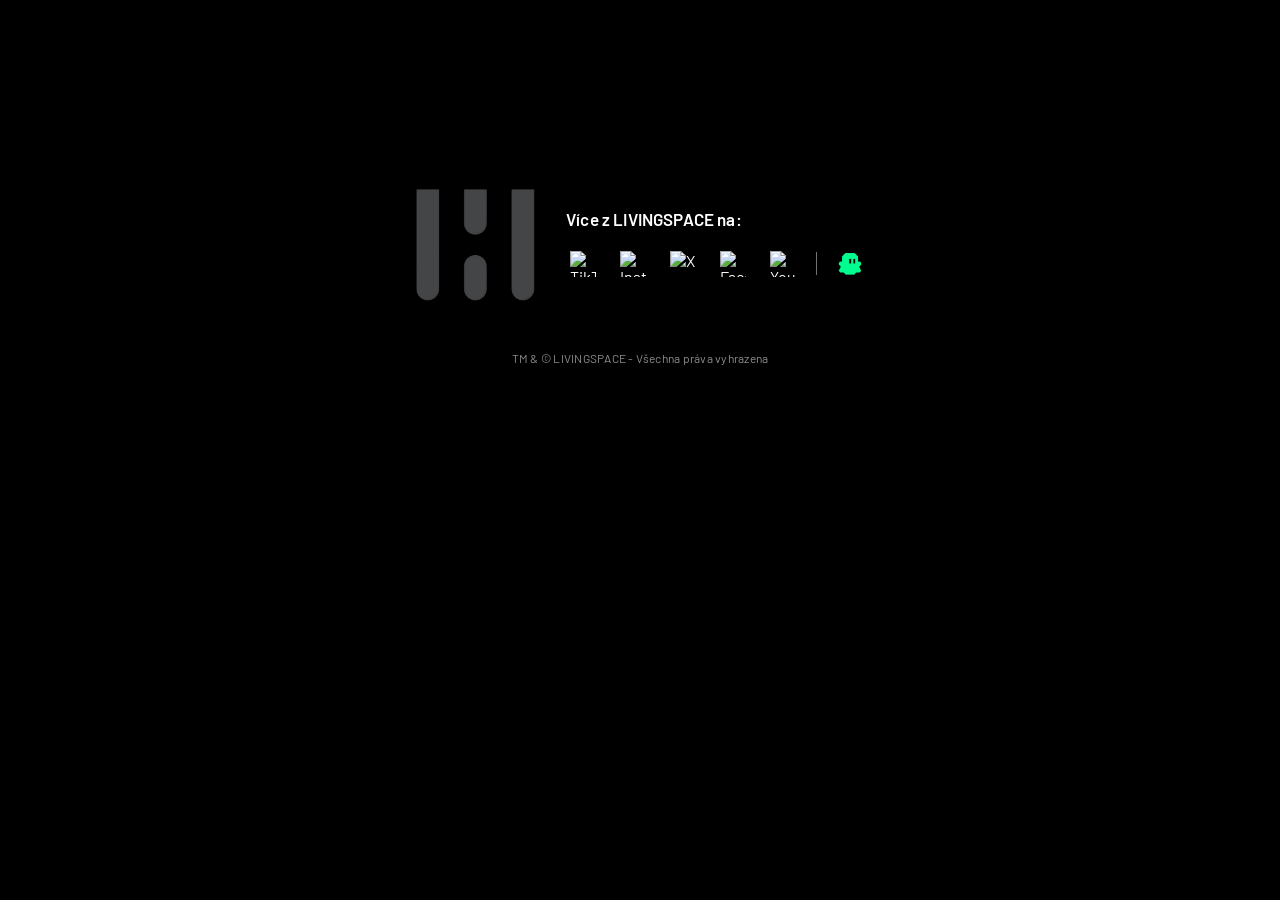
==== commit 09354aaf: "Add iconics CSS and JS to index.html" ====
--- a/index.html
+++ b/index.html
@@ -302,6 +302,11 @@
        HOME CSS
        ========================================================= -->
   <link rel="stylesheet" href="/assets/css/home.css">
+
+  <!-- =========================================================
+       ICONICS CSS
+       ========================================================= -->
+  <link rel="stylesheet" href="/assets/css/iconics.css">
 </head>
 
 <body>
@@ -311,5 +316,6 @@
 
   <script src="/assets/js/main.js" defer></script>
   <script src="/assets/js/home.js" defer></script>
+  <script src="/assets/js/iconics.js" defer></script>
 </body>
 </html>
--- a/assets/css/main.css
+++ b/assets/css/main.css
@@ -154,20 +154,38 @@
 
   transform: translate3d(0, calc(-100% - 120px), 0);
   transform-origin: center center;
-  will-change: transform, opacity;
 
   backface-visibility: hidden;
   -webkit-backface-visibility: hidden;
-
-  transition:
-    transform var(--main-arrival-duration) var(--main-arrival-easing),
-    opacity 420ms ease-out;
 }
 
 .main-view.is-controls-visible .main-view__header-button {
   opacity: 1;
   pointer-events: auto;
   transform: translate3d(0, 0, 0);
+
+  animation:
+    mainControlsArrival var(--main-arrival-duration) var(--main-arrival-easing) both;
+}
+
+@keyframes mainControlsArrival {
+  0% {
+    opacity: 0;
+    transform: translate3d(0, calc(-100% - 120px), 0);
+  }
+
+  12% {
+    opacity: 0;
+  }
+
+  30% {
+    opacity: 1;
+  }
+
+  100% {
+    opacity: 1;
+    transform: translate3d(0, 0, 0);
+  }
 }
 
 .main-view__header-button:focus {
@@ -209,7 +227,7 @@
   top: calc(env(safe-area-inset-top, 0px) + var(--main-header-height) / 2);
   left: 50%;
 
-  width: 220px;
+  width: 240px;
   height: auto;
   margin: 0;
   padding: 0;
@@ -218,7 +236,6 @@
   opacity: 0;
   transform: translate3d(-50%, calc(-150% - 120px), 0);
   transform-origin: center center;
-  will-change: transform, opacity;
 
   backface-visibility: hidden;
   -webkit-backface-visibility: hidden;
@@ -229,10 +246,6 @@
 
   pointer-events: none;
   z-index: 21;
-
-  transition:
-    transform var(--main-arrival-duration) var(--main-arrival-easing),
-    opacity 420ms ease-out;
 }
 
 /* =========================================================
@@ -242,6 +255,29 @@
 .main-view.is-logo-visible .main-view__logo {
   opacity: 1;
   transform: translate3d(-50%, -50%, 0);
+
+  animation:
+    mainLogoArrival var(--main-arrival-duration) var(--main-arrival-easing) both;
+}
+
+@keyframes mainLogoArrival {
+  0% {
+    opacity: 0;
+    transform: translate3d(-50%, calc(-150% - 120px), 0);
+  }
+
+  12% {
+    opacity: 0;
+  }
+
+  30% {
+    opacity: 1;
+  }
+
+  100% {
+    opacity: 1;
+    transform: translate3d(-50%, -50%, 0);
+  }
 }
 
 /* =========================================================
@@ -804,16 +840,14 @@
     transition-duration: 1ms;
   }
 
-  .main-view__logo {
-    transition:
-      transform 700ms ease-out,
-      opacity 300ms ease-out;
-  }
-
-  .main-view__header-button {
-    transition:
-      transform 700ms ease-out,
-      opacity 300ms ease-out;
+  .main-view.is-logo-visible .main-view__logo {
+    animation-duration: 700ms;
+    animation-timing-function: ease-out;
+  }
+
+  .main-view.is-controls-visible .main-view__header-button {
+    animation-duration: 700ms;
+    animation-timing-function: ease-out;
   }
 
   .main-view.is-menu-visible .main-menu__item {
--- a/assets/css/home.css
+++ b/assets/css/home.css
@@ -31,7 +31,7 @@
      ======================================================= */
 
   --homeDividerH:1px;
-  --homeDividerColor:rgba(255,255,255,0.18);
+  --homeDividerColor:rgba(255,255,255,0.38);
   --homeDividerShadow:0 1px 8px rgba(255,255,255,0.06);
   --homeDividerMoveDuration:900ms;
   --homeDividerFadeDuration:420ms;
@@ -74,8 +74,8 @@
      07 — BUTTONS
      ======================================================= */
 
-  --homeBtnW:220px;
-  --homeBtnH:44px;
+  --homeBtnW:200px;
+  --homeBtnH:40px;
   --homeBtnGap:14px;
   --homeBtnTopGap:24px;
   --homeBtnX:0px;
@@ -200,8 +200,8 @@
 .home-view__divider {
   position:absolute;
   top:0;
-  left:var(--menu-left);
-  right:var(--menu-right);
+  left:0;
+  right:0;
   height:var(--homeDividerH);
   background:var(--homeDividerColor);
   box-shadow:var(--homeDividerShadow);
@@ -312,10 +312,10 @@
 
 .home-carousel__image {
   display:block;
-  width:var(--homeImageW);
-  max-width:var(--homeImageMaxW);
+  width:100vw;
+  max-width:none;
   height:auto;
-  margin:0 auto;
+  margin:0 0 0 calc(-1 * var(--menu-left));
   border-radius:var(--homeImageRadius);
   object-fit:contain;
   object-position:center;
@@ -488,12 +488,12 @@
   transform:scale(var(--homeBtnActiveScale));
 }
 
-.home-view .home-carousel .home-carousel__actions .home-carousel__button:focus-visible {
+.home-view .home-carousel .home-carousel .home-carousel__button:focus-visible {
   outline:var(--homeBtnFocusW) solid var(--homeBtnFocusColor);
   outline-offset:var(--homeBtnFocusGap);
 }
 
-.home-view .home-carousel .home-carousel__actions .home-carousel__button:disabled {
+.home-view .home-carousel .home-carousel__button:disabled {
   opacity:1;
   cursor:not-allowed;
 }
--- a/assets/css/iconics.css
+++ b/assets/css/iconics.css
@@ -0,0 +1,301 @@
+/* =========================================================
+   LIVINGSPACE — ICONICS
+   SOCIAL ICONS & TRADEMARK
+
+   HTML = STRUKTURA
+   JS   = OBSAH A FUNKČNÍ LOGIKA
+   CSS  = DESIGN A RESPONZIVITA
+   ========================================================= */
+
+:root {
+  /* =======================================================
+     01 — COLORS
+     ======================================================= */
+
+  --iconicsWhite:#FFFFFF;
+  --iconicsMuted:rgba(255,255,255,0.55);
+  --iconicsAccent:#FFE34F;
+
+  /* =======================================================
+     02 — SECTION
+     ======================================================= */
+
+  --iconicsTopGap:42px;
+  --iconicsMaxW:640px;
+  --iconicsBottomGap:0px;
+
+  /* =======================================================
+     03 — ALIEN
+     ======================================================= */
+
+  --iconicsAlienW:110px;
+  --iconicsAlienOpacity:1;
+  --iconicsAlienGap:22px;
+
+  /* =======================================================
+     04 — HEADING
+     ======================================================= */
+
+  --iconicsHeadingFont:"Barlow",sans-serif;
+  --iconicsHeadingSize:15px;
+  --iconicsHeadingWeight:600;
+  --iconicsHeadingSpacing:0.01em;
+  --iconicsHeadingLineHeight:1.3;
+
+  /* =======================================================
+     05 — SOCIAL ICONS
+     ======================================================= */
+
+  --iconicsIconSize:23px;
+  --iconicsIconBox:28px;
+  --iconicsIconGap:13px;
+  --iconicsIconsTopGap:14px;
+
+  /* =======================================================
+     06 — DIVIDER
+     ======================================================= */
+
+  --iconicsDividerW:1px;
+  --iconicsDividerH:23px;
+  --iconicsDividerColor:rgba(255,255,255,0.45);
+
+  /* =======================================================
+     07 — COPYRIGHT
+     ======================================================= */
+
+  --iconicsCopyrightTopGap:34px;
+  --iconicsCopyrightSize:11px;
+  --iconicsCopyrightWeight:400;
+  --iconicsCopyrightSpacing:0.02em;
+  --iconicsCopyrightLineHeight:1.5;
+}
+
+/* =========================================================
+   SECTION
+   ========================================================= */
+
+.iconics {
+  position:relative;
+  width:100%;
+  max-width:var(--iconicsMaxW);
+  box-sizing:border-box;
+  margin:var(--iconicsTopGap) auto var(--iconicsBottomGap);
+  padding:0;
+  color:var(--iconicsWhite);
+  pointer-events:none;
+}
+
+/* =========================================================
+   MAIN LAYOUT
+   ========================================================= */
+
+.iconics__main {
+  display:flex;
+  align-items:center;
+  justify-content:center;
+  width:100%;
+  min-width:0;
+  gap:var(--iconicsAlienGap);
+}
+
+/* =========================================================
+   ALIEN
+   ========================================================= */
+
+.iconics__alien {
+  display:block;
+  flex:0 0 var(--iconicsAlienW);
+  width:var(--iconicsAlienW);
+  max-width:var(--iconicsAlienW);
+  height:auto;
+  object-fit:contain;
+  opacity:var(--iconicsAlienOpacity);
+  user-select:none;
+  -webkit-user-select:none;
+  -webkit-user-drag:none;
+  pointer-events:none;
+}
+
+/* =========================================================
+   CONTENT
+   ========================================================= */
+
+.iconics__content {
+  display:flex;
+  flex-direction:column;
+  align-items:flex-start;
+  justify-content:center;
+  flex:0 1 auto;
+  min-width:0;
+}
+
+/* =========================================================
+   HEADING
+   ========================================================= */
+
+.iconics__heading {
+  margin:0;
+  padding:0;
+  color:var(--iconicsWhite);
+  font-family:var(--iconicsHeadingFont);
+  font-size:var(--iconicsHeadingSize);
+  font-weight:var(--iconicsHeadingWeight);
+  line-height:var(--iconicsHeadingLineHeight);
+  letter-spacing:var(--iconicsHeadingSpacing);
+  text-align:left;
+}
+
+/* =========================================================
+   SOCIAL ICONS
+   ========================================================= */
+
+.iconics__icons {
+  display:flex;
+  align-items:center;
+  justify-content:flex-start;
+  flex-wrap:nowrap;
+  width:max-content;
+  max-width:100%;
+  min-width:0;
+  margin:var(--iconicsIconsTopGap) 0 0;
+  padding:0;
+  gap:var(--iconicsIconGap);
+}
+
+.iconics__item {
+  display:inline-flex;
+  flex:0 0 var(--iconicsIconBox);
+  align-items:center;
+  justify-content:center;
+  width:var(--iconicsIconBox);
+  height:var(--iconicsIconBox);
+  margin:0;
+  padding:0;
+}
+
+.iconics__icon {
+  display:block;
+  width:var(--iconicsIconSize);
+  height:var(--iconicsIconSize);
+  max-width:100%;
+  max-height:100%;
+  object-fit:contain;
+  user-select:none;
+  -webkit-user-select:none;
+  -webkit-user-drag:none;
+  pointer-events:none;
+}
+
+/* =========================================================
+   VERTICAL DIVIDER
+   ========================================================= */
+
+.iconics__divider {
+  display:block;
+  flex:0 0 var(--iconicsDividerW);
+  width:var(--iconicsDividerW);
+  height:var(--iconicsDividerH);
+  margin:0;
+  padding:0;
+  background:var(--iconicsDividerColor);
+}
+
+/* =========================================================
+   COPYRIGHT
+   ========================================================= */
+
+.iconics__copyright {
+  width:100%;
+  margin:var(--iconicsCopyrightTopGap) 0 0;
+  padding:0;
+  color:var(--iconicsMuted);
+  font-family:var(--iconicsHeadingFont);
+  font-size:var(--iconicsCopyrightSize);
+  font-weight:var(--iconicsCopyrightWeight);
+  line-height:var(--iconicsCopyrightLineHeight);
+  letter-spacing:var(--iconicsCopyrightSpacing);
+  text-align:center;
+}
+
+/* =========================================================
+   SMALL MOBILE — UP TO 374px
+   ========================================================= */
+
+@media (max-width:374px) {
+  :root {
+    --iconicsTopGap:36px;
+    --iconicsAlienW:66px;
+    --iconicsAlienGap:10px;
+    --iconicsHeadingSize:12px;
+    --iconicsIconSize:18px;
+    --iconicsIconBox:20px;
+    --iconicsIconGap:5px;
+    --iconicsIconsTopGap:11px;
+    --iconicsDividerH:19px;
+    --iconicsCopyrightTopGap:28px;
+    --iconicsCopyrightSize:10px;
+  }
+}
+
+/* =========================================================
+   MOBILE — 375px TO 767px
+   ========================================================= */
+
+@media (min-width:375px) and (max-width:767px) {
+  :root {
+    --iconicsAlienW:82px;
+    --iconicsAlienGap:12px;
+    --iconicsHeadingSize:13px;
+    --iconicsIconSize:20px;
+    --iconicsIconBox:23px;
+    --iconicsIconGap:7px;
+    --iconicsIconsTopGap:12px;
+  }
+}
+
+/* =========================================================
+   TABLET — 768px TO 1199px
+   ========================================================= */
+
+@media (min-width:768px) and (max-width:1199px) {
+  :root {
+    --iconicsAlienW:105px;
+    --iconicsAlienGap:20px;
+    --iconicsHeadingSize:15px;
+    --iconicsIconSize:24px;
+    --iconicsIconBox:30px;
+    --iconicsIconGap:14px;
+  }
+}
+
+/* =========================================================
+   DESKTOP — 1200px+
+   ========================================================= */
+
+@media (min-width:1200px) {
+  :root {
+    --iconicsTopGap:52px;
+    --iconicsAlienW:125px;
+    --iconicsAlienGap:28px;
+    --iconicsHeadingSize:17px;
+    --iconicsIconSize:26px;
+    --iconicsIconBox:34px;
+    --iconicsIconGap:16px;
+    --iconicsIconsTopGap:16px;
+    --iconicsCopyrightTopGap:42px;
+    --iconicsCopyrightSize:12px;
+  }
+}
+
+/* =========================================================
+   REDUCED MOTION
+   ========================================================= */
+
+@media (prefers-reduced-motion:reduce) {
+  .iconics,
+  .iconics__alien,
+  .iconics__icon {
+    transition:none;
+    animation:none;
+  }
+}
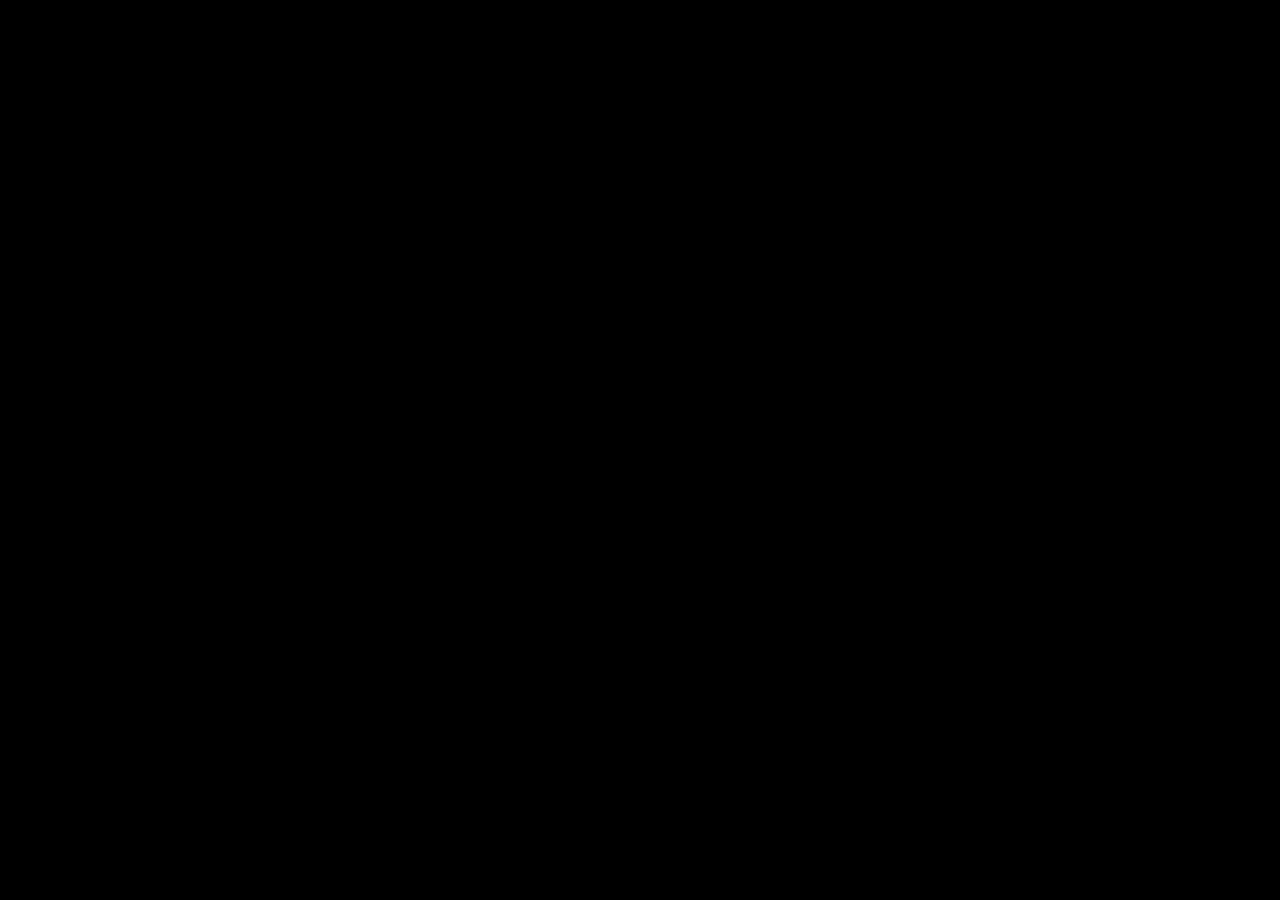
==== commit 68e057a6: "Change font from Barlow to D-DIN in index.html" ====
--- a/index.html
+++ b/index.html
@@ -37,7 +37,7 @@
       overflow-x: hidden;
       background: #000000;
       color: #ffffff;
-      font-family: "Barlow", Arial, sans-serif;
+      font-family: "D-DIN", Arial, sans-serif;
       -webkit-font-smoothing: antialiased;
       -moz-osx-font-smoothing: grayscale;
     }
@@ -217,22 +217,11 @@
   <meta name="color-scheme" content="dark">
 
   <!-- =========================================================
-       BARLOW + BARLOW CONDENSED
-       ========================================================= -->
-  <link
-    rel="preconnect"
-    href="https://fonts.googleapis.com"
-  >
-
-  <link
-    rel="preconnect"
-    href="https://fonts.gstatic.com"
-    crossorigin
-  >
-
-  <link
-    href="https://fonts.googleapis.com/css2?family=Barlow:wght@400;500;600;700&family=Barlow+Condensed:wght@400;500;600;700&display=swap"
+       D-DIN — REGULAR + BOLD
+       ========================================================= -->
+  <link
     rel="stylesheet"
+    href="https://cdn.jsdelivr.net/npm/@fontsource/d-din@5/index.css"
   >
 
   <!-- =========================================================
--- a/assets/css/main.css
+++ b/assets/css/main.css
@@ -44,6 +44,7 @@
   --panel-font-size: 14px;
   --panel-line-height: 1.65;
   --arrow-safe: calc(var(--chev-size) + 26px);
+  --mainPanelDuration: 700ms;
 
   /* Animations */
   --menu-enter-duration: 1150ms;
@@ -547,24 +548,38 @@
    ========================================================= */
 
 .main-menu__panel {
+  display: grid;
+  grid-template-rows: minmax(0, 0fr);
   list-style: none;
-  max-height: 0;
   overflow: hidden;
   opacity: 0;
 
   transition:
-    max-height 420ms cubic-bezier(0.2, 0.9, 0.2, 1),
+    grid-template-rows var(--mainPanelDuration) cubic-bezier(0.2, 0.9, 0.2, 1),
     opacity 220ms linear;
 }
 
 .main-menu__item.is-open + .main-menu__panel {
-  max-height: 1600px;
+  grid-template-rows: minmax(0, 1fr);
   opacity: 1;
 }
 
 .main-menu__panel-inner {
+  min-height: 0;
+  overflow: hidden;
   padding: 10px var(--arrow-safe) 12px 0;
   border-top: 1px solid var(--main-line-soft);
+
+  transition:
+    padding-top var(--mainPanelDuration) cubic-bezier(0.2, 0.9, 0.2, 1),
+    padding-bottom var(--mainPanelDuration) cubic-bezier(0.2, 0.9, 0.2, 1),
+    border-top-width var(--mainPanelDuration) cubic-bezier(0.2, 0.9, 0.2, 1);
+}
+
+.main-menu__item.is-open + .main-menu__panel .main-menu__panel-inner {
+  padding-top: 10px;
+  padding-bottom: 12px;
+  border-top-width: 1px;
 }
 
 .main-menu__panel-inner > * {
@@ -601,6 +616,7 @@
    ========================================================= */
 
 .main-menu__art {
+  color: var(--main-foreground);
   display: flex;
   flex-direction: column;
   align-items: flex-start;
@@ -847,11 +863,6 @@
 
   .main-view.is-controls-visible .main-view__header-button {
     animation-duration: 700ms;
-    animation-timing-function: ease-out;
-  }
-
-  .main-view.is-menu-visible .main-menu__item {
-    animation-duration: 500ms;
     animation-delay: 0ms;
   }
 
@@ -865,7 +876,24 @@
 
   .main-menu__panel {
     transition:
-      max-height 240ms ease-out,
+      grid-template-rows 240ms ease-out,
       opacity 120ms linear;
   }
-}
+
+  .main-menu__panel-inner {
+    transition:
+      padding-top 240ms ease-out,
+      padding-bottom 240ms ease-out,
+      border-top-width 240ms ease-out;
+  }
+}
+
+/* =========================================================
+   MAIN MENU — SCROLL LOCK
+   ========================================================= */
+
+.main-menu {
+  overflow: hidden;
+  overscroll-behavior: none;
+  touch-action: pan-x;
+}
--- a/assets/css/home.css
+++ b/assets/css/home.css
@@ -214,6 +214,10 @@
   will-change:transform,opacity;
 }
 
+.home-view.is-divider-tracking .home-view__divider {
+  transition:opacity var(--homeDividerFadeDuration) ease-out;
+}
+
 .home-view.is-divider-visible .home-view__divider { opacity:1; }
 
 /* =========================================================
@@ -363,7 +367,7 @@
   font-family:var(--homeTitleFont);
   font-size:var(--homeDescriptionSize);
   font-weight:var(--homeDescriptionWeight);
-  line-height:var(--homeDescriptionLineHeight);
+  line-height:var(--homeTitleLineHeight);
   overflow-wrap:anywhere;
 }
 
--- a/assets/css/iconics.css
+++ b/assets/css/iconics.css
@@ -7,82 +7,41 @@
    CSS  = DESIGN A RESPONZIVITA
    ========================================================= */
 
-:root {
-  /* =======================================================
-     01 — COLORS
-     ======================================================= */
-
-  --iconicsWhite:#FFFFFF;
-  --iconicsMuted:rgba(255,255,255,0.55);
-  --iconicsAccent:#FFE34F;
-
-  /* =======================================================
-     02 — SECTION
-     ======================================================= */
-
-  --iconicsTopGap:42px;
-  --iconicsMaxW:640px;
-  --iconicsBottomGap:0px;
-
-  /* =======================================================
-     03 — ALIEN
-     ======================================================= */
-
-  --iconicsAlienW:110px;
-  --iconicsAlienOpacity:1;
-  --iconicsAlienGap:22px;
-
-  /* =======================================================
-     04 — HEADING
-     ======================================================= */
-
-  --iconicsHeadingFont:"Barlow",sans-serif;
-  --iconicsHeadingSize:15px;
-  --iconicsHeadingWeight:600;
-  --iconicsHeadingSpacing:0.01em;
-  --iconicsHeadingLineHeight:1.3;
-
-  /* =======================================================
-     05 — SOCIAL ICONS
-     ======================================================= */
-
-  --iconicsIconSize:23px;
-  --iconicsIconBox:28px;
-  --iconicsIconGap:13px;
-  --iconicsIconsTopGap:14px;
-
-  /* =======================================================
-     06 — DIVIDER
-     ======================================================= */
-
-  --iconicsDividerW:1px;
-  --iconicsDividerH:23px;
-  --iconicsDividerColor:rgba(255,255,255,0.45);
-
-  /* =======================================================
-     07 — COPYRIGHT
-     ======================================================= */
-
-  --iconicsCopyrightTopGap:34px;
-  --iconicsCopyrightSize:11px;
-  --iconicsCopyrightWeight:400;
-  --iconicsCopyrightSpacing:0.02em;
-  --iconicsCopyrightLineHeight:1.5;
-}
-
-/* =========================================================
-   SECTION
+/* =========================================================
+   SECTION — SYNCHRONIZED CAROUSEL ARRIVAL
    ========================================================= */
 
 .iconics {
   position:relative;
   width:100%;
-  max-width:var(--iconicsMaxW);
-  box-sizing:border-box;
-  margin:var(--iconicsTopGap) auto var(--iconicsBottomGap);
-  padding:0;
-  color:var(--iconicsWhite);
+  max-width:none;
+  box-sizing:border-box;
+  margin:42px auto 0;
+  padding:0;
+  color:#FFFFFF;
   pointer-events:none;
+
+  opacity:0;
+  visibility:hidden;
+  transform:translate3d(100vw,0,0);
+  backface-visibility:hidden;
+  -webkit-backface-visibility:hidden;
+
+  transition:
+    transform 1050ms cubic-bezier(0.16,1,0.3,1),
+    opacity 1050ms linear,
+    visibility 0s linear 1050ms;
+}
+
+.home-view.is-carousel-visible .iconics {
+  opacity:1;
+  visibility:visible;
+  transform:translate3d(0,0,0);
+
+  transition:
+    transform 1050ms cubic-bezier(0.16,1,0.3,1),
+    opacity 1050ms linear,
+    visibility 0s;
 }
 
 /* =========================================================
@@ -90,12 +49,14 @@
    ========================================================= */
 
 .iconics__main {
+  position:relative;
   display:flex;
   align-items:center;
   justify-content:center;
   width:100%;
   min-width:0;
-  gap:var(--iconicsAlienGap);
+  padding:0;
+  box-sizing:border-box;
 }
 
 /* =========================================================
@@ -104,12 +65,15 @@
 
 .iconics__alien {
   display:block;
-  flex:0 0 var(--iconicsAlienW);
-  width:var(--iconicsAlienW);
-  max-width:var(--iconicsAlienW);
+  position:absolute;
+  left:calc(20px - (100vw - 100%) / 2);
+  top:0;
+  width:49px;
+  max-width:none;
   height:auto;
   object-fit:contain;
-  opacity:var(--iconicsAlienOpacity);
+  opacity:1;
+  transform:none;
   user-select:none;
   -webkit-user-select:none;
   -webkit-user-drag:none;
@@ -123,10 +87,13 @@
 .iconics__content {
   display:flex;
   flex-direction:column;
-  align-items:flex-start;
+  align-items:center;
   justify-content:center;
   flex:0 1 auto;
+  width:100%;
   min-width:0;
+  padding:35px 0 0;
+  box-sizing:border-box;
 }
 
 /* =========================================================
@@ -136,13 +103,13 @@
 .iconics__heading {
   margin:0;
   padding:0;
-  color:var(--iconicsWhite);
-  font-family:var(--iconicsHeadingFont);
-  font-size:var(--iconicsHeadingSize);
-  font-weight:var(--iconicsHeadingWeight);
-  line-height:var(--iconicsHeadingLineHeight);
-  letter-spacing:var(--iconicsHeadingSpacing);
-  text-align:left;
+  color:#FFFFFF;
+  font-family:"Barlow",sans-serif;
+  font-size:15px;
+  font-weight:600;
+  line-height:1.3;
+  letter-spacing:0.01em;
+  text-align:center;
 }
 
 /* =========================================================
@@ -152,31 +119,32 @@
 .iconics__icons {
   display:flex;
   align-items:center;
-  justify-content:flex-start;
+  justify-content:space-between;
   flex-wrap:nowrap;
-  width:max-content;
-  max-width:100%;
+  width:calc(100% - 40px);
+  max-width:540px;
   min-width:0;
-  margin:var(--iconicsIconsTopGap) 0 0;
-  padding:0;
-  gap:var(--iconicsIconGap);
+  margin:29px auto 0;
+  padding:0;
+  gap:0;
+  box-sizing:border-box;
 }
 
 .iconics__item {
   display:inline-flex;
-  flex:0 0 var(--iconicsIconBox);
+  flex:0 0 28px;
   align-items:center;
   justify-content:center;
-  width:var(--iconicsIconBox);
-  height:var(--iconicsIconBox);
+  width:28px;
+  height:28px;
   margin:0;
   padding:0;
 }
 
 .iconics__icon {
   display:block;
-  width:var(--iconicsIconSize);
-  height:var(--iconicsIconSize);
+  width:23px;
+  height:23px;
   max-width:100%;
   max-height:100%;
   object-fit:contain;
@@ -192,12 +160,12 @@
 
 .iconics__divider {
   display:block;
-  flex:0 0 var(--iconicsDividerW);
-  width:var(--iconicsDividerW);
-  height:var(--iconicsDividerH);
+  flex:0 0 1px;
+  width:1px;
+  height:23px;
   margin:0;
   padding:0;
-  background:var(--iconicsDividerColor);
+  background:rgba(255,255,255,0.45);
 }
 
 /* =========================================================
@@ -206,14 +174,15 @@
 
 .iconics__copyright {
   width:100%;
-  margin:var(--iconicsCopyrightTopGap) 0 0;
-  padding:0;
-  color:var(--iconicsMuted);
-  font-family:var(--iconicsHeadingFont);
-  font-size:var(--iconicsCopyrightSize);
-  font-weight:var(--iconicsCopyrightWeight);
-  line-height:var(--iconicsCopyrightLineHeight);
-  letter-spacing:var(--iconicsCopyrightSpacing);
+  margin:34px 0 0;
+  padding:0 12px;
+  box-sizing:border-box;
+  color:#FFFFFF;
+  font-family:"Barlow",sans-serif;
+  font-size:15px;
+  font-weight:600;
+  line-height:1.3;
+  letter-spacing:0.01em;
   text-align:center;
 }
 
@@ -222,18 +191,45 @@
    ========================================================= */
 
 @media (max-width:374px) {
-  :root {
-    --iconicsTopGap:36px;
-    --iconicsAlienW:66px;
-    --iconicsAlienGap:10px;
-    --iconicsHeadingSize:12px;
-    --iconicsIconSize:18px;
-    --iconicsIconBox:20px;
-    --iconicsIconGap:5px;
-    --iconicsIconsTopGap:11px;
-    --iconicsDividerH:19px;
-    --iconicsCopyrightTopGap:28px;
-    --iconicsCopyrightSize:10px;
+  .iconics {
+    margin-top:36px;
+  }
+
+  .iconics__alien {
+    width:40px;
+  }
+
+  .iconics__content {
+    padding-top:28px;
+  }
+
+  .iconics__heading {
+    font-size:12px;
+  }
+
+  .iconics__icons {
+    width:calc(100% - 40px);
+    margin-top:26px;
+  }
+
+  .iconics__item {
+    flex-basis:20px;
+    width:20px;
+    height:20px;
+  }
+
+  .iconics__icon {
+    width:18px;
+    height:18px;
+  }
+
+  .iconics__divider {
+    height:19px;
+  }
+
+  .iconics__copyright {
+    margin-top:28px;
+    font-size:12px;
   }
 }
 
@@ -242,14 +238,36 @@
    ========================================================= */
 
 @media (min-width:375px) and (max-width:767px) {
-  :root {
-    --iconicsAlienW:82px;
-    --iconicsAlienGap:12px;
-    --iconicsHeadingSize:13px;
-    --iconicsIconSize:20px;
-    --iconicsIconBox:23px;
-    --iconicsIconGap:7px;
-    --iconicsIconsTopGap:12px;
+  .iconics__alien {
+    width:49px;
+  }
+
+  .iconics__content {
+    padding-top:35px;
+  }
+
+  .iconics__heading {
+    font-size:13px;
+  }
+
+  .iconics__icons {
+    width:calc(100% - 40px);
+    margin-top:27px;
+  }
+
+  .iconics__item {
+    flex-basis:27px;
+    width:27px;
+    height:27px;
+  }
+
+  .iconics__icon {
+    width:24px;
+    height:24px;
+  }
+
+  .iconics__copyright {
+    font-size:13px;
   }
 }
 
@@ -258,13 +276,35 @@
    ========================================================= */
 
 @media (min-width:768px) and (max-width:1199px) {
-  :root {
-    --iconicsAlienW:105px;
-    --iconicsAlienGap:20px;
-    --iconicsHeadingSize:15px;
-    --iconicsIconSize:24px;
-    --iconicsIconBox:30px;
-    --iconicsIconGap:14px;
+  .iconics__alien {
+    width:63px;
+  }
+
+  .iconics__content {
+    padding-top:45px;
+  }
+
+  .iconics__heading {
+    font-size:15px;
+  }
+
+  .iconics__icons {
+    margin-top:29px;
+  }
+
+  .iconics__item {
+    flex-basis:30px;
+    width:30px;
+    height:30px;
+  }
+
+  .iconics__icon {
+    width:24px;
+    height:24px;
+  }
+
+  .iconics__copyright {
+    font-size:15px;
   }
 }
 
@@ -273,17 +313,40 @@
    ========================================================= */
 
 @media (min-width:1200px) {
-  :root {
-    --iconicsTopGap:52px;
-    --iconicsAlienW:125px;
-    --iconicsAlienGap:28px;
-    --iconicsHeadingSize:17px;
-    --iconicsIconSize:26px;
-    --iconicsIconBox:34px;
-    --iconicsIconGap:16px;
-    --iconicsIconsTopGap:16px;
-    --iconicsCopyrightTopGap:42px;
-    --iconicsCopyrightSize:12px;
+  .iconics {
+    margin-top:52px;
+  }
+
+  .iconics__alien {
+    width:75px;
+  }
+
+  .iconics__content {
+    padding-top:54px;
+  }
+
+  .iconics__heading {
+    font-size:17px;
+  }
+
+  .iconics__icons {
+    margin-top:31px;
+  }
+
+  .iconics__item {
+    flex-basis:34px;
+    width:34px;
+    height:34px;
+  }
+
+  .iconics__icon {
+    width:26px;
+    height:26px;
+  }
+
+  .iconics__copyright {
+    margin-top:42px;
+    font-size:17px;
   }
 }
 
@@ -292,10 +355,11 @@
    ========================================================= */
 
 @media (prefers-reduced-motion:reduce) {
-  .iconics,
-  .iconics__alien,
-  .iconics__icon {
+  .iconics {
     transition:none;
-    animation:none;
-  }
-}
+  }
+
+  .home-view.is-carousel-visible .iconics {
+    transform:none;
+  }
+}
